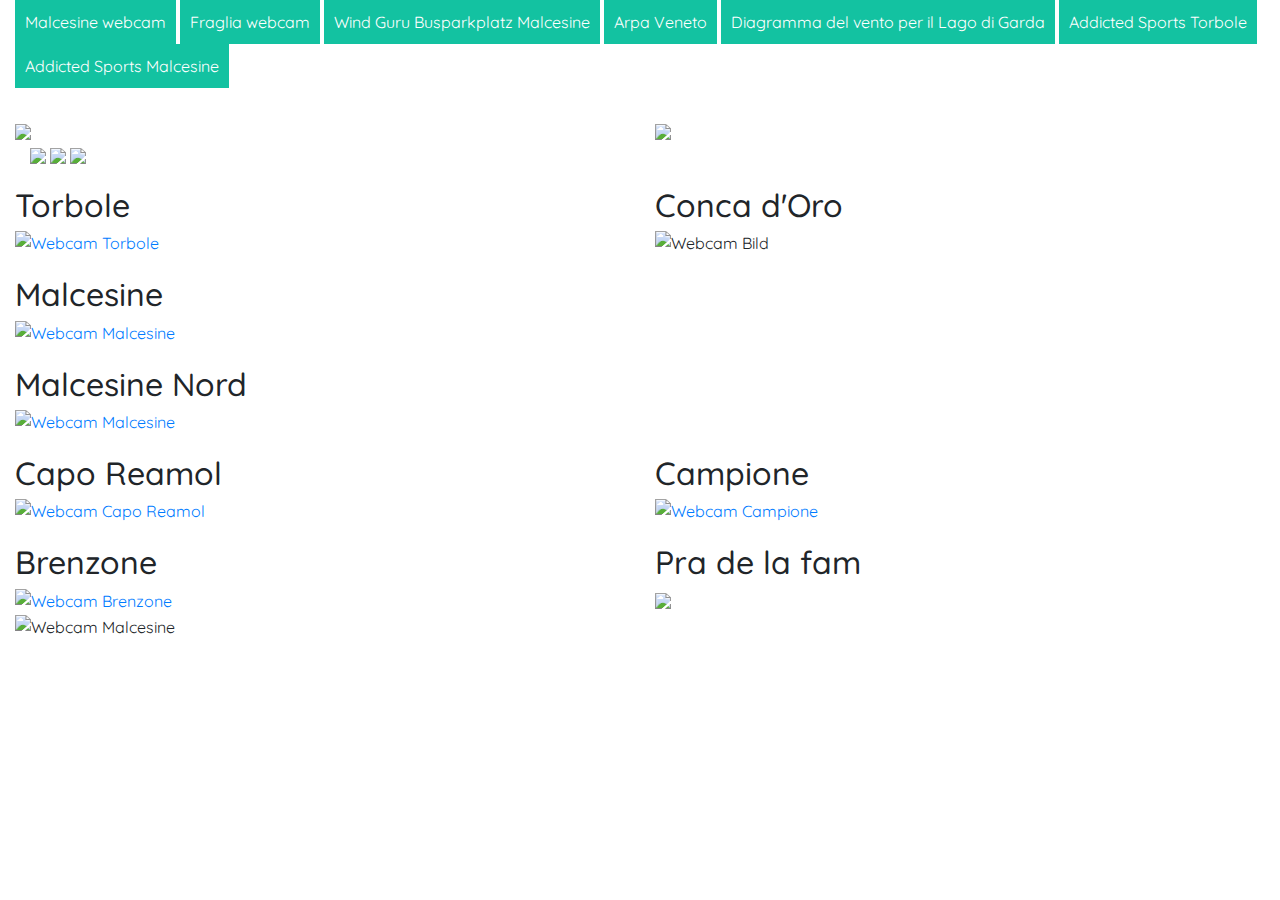
==== index.html @ c1f712f8 "from saulsaggin.com/w fixed duotone webcam and meteogramma" ====
<!DOCTYPE html>
<html lang="en">
  <head>
    <meta charset="utf-8">
    <meta http-equiv="X-UA-Compatible" content="IE=edge">
    <meta name="viewport" content="width=device-width, initial-scale=1">
    <!-- The above 3 meta tags *must* come first in the head; any other head content must come *after* these tags -->
    <title>Wind</title>

    <link rel="icon" type="image/x-icon" href="../images/favicon.ico" />

    <!-- Bootstrap -->    
    <link rel="stylesheet" href="https://stackpath.bootstrapcdn.com/bootstrap/4.3.1/css/bootstrap.min.css" integrity="sha384-ggOyR0iXCbMQv3Xipma34MD+dH/1fQ784/j6cY/iJTQUOhcWr7x9JvoRxT2MZw1T" crossorigin="anonymous">

    
    <link rel="stylesheet" type="text/css" href="//fonts.googleapis.com/css?family=Quicksand">

    <!-- HTML5 shim and Respond.js for IE8 support of HTML5 elements and media queries -->
    <!-- WARNING: Respond.js doesn't work if you view the page via file:// -->
    <!--[if lt IE 9]>
      <script src="https://oss.maxcdn.com/html5shiv/3.7.2/html5shiv.min.js"></script>
      <script src="https://oss.maxcdn.com/respond/1.4.2/respond.min.js"></script>
    <![endif]-->

  <style TYPE="text/css">  
    
    body {
      font-family: Quicksand;
    }

    h2 {
      margin-top:  20px;
      margin-bottom: 5px;
    }

    .links a {
      display: inline-block;
      padding: 10px;
      background-color: #13c2a1;
      color: white;
      text-decoration: none;
    }

    .links {
      margin-bottom: 30px;
    } 

    img {
      width: 100%;
      height: auto;
    }

    iframe {
      width: 100%;
      height: 100vh;
    }
  </style>
  </head>


  <body>


    <div class="container-fluid">

      <div class="row links">
        <div class="col-md-12"> 
          <a href="https://www.skylinewebcams.com/webcam/italia/veneto/verona/lago-di-garda-malcesine.html">Malcesine webcam</a>
          <a href="//www.fragliavela.org/webcam-malcesine">Fraglia webcam</a>     
          <a href="https://www.windguru.cz/49196"> Wind Guru Busparkplatz Malcesine </a>
          <a href="http://www.arpa.veneto.it/bollettini/meteo/h24/img07/Mappa_VENTO.htm">Arpa Veneto</a>
          <a href="http://www.meteo-allerta.it/it/weather/regional-winds/lake-garda.html"> Diagramma del vento per il Lago di Garda </a>
          <a href="https://it.addicted-sports.com/webcam/gardasee/torbole/#/graph">Addicted Sports Torbole</a>
          <a href="https://it.addicted-sports.com/webcam/gardasee/malcesine/#/graph">Addicted Sports Malcesine</a>
        </div>
      </div>

      <!--<video data-html5-video="" poster="https://s.skylinewebcams.com/_4334329694.jpg" preload="metadata" playsinline="playsinline" src="blob:https://www.skylinewebcams.com/76468d74-7396-6642-8809-facb219f9546"></video>-->

      <div class="row">
        <div class="col-md-6">
          <img style="width:100%"  src="https://contenuti.meteotrentino.it/dati-meteo/meteogrammi/cosmo2i_metgram_Riva.png"/>
        </div>
        <div class="col-md-6"> 
          <img style="width:100%"  src="https://contenuti.meteotrentino.it/dati-meteo/meteogrammi/cosmo2i_metgram_MedioGarda.png"/>
        </div>
      </div>

      <div class="col-md-12"> 
        <img style="width:100%"  src="https://profiwetter.ch/wind_garda_it.png"/>
        <img style="width:100%"  src="https://profiwetter.ch/wind_bora_it.png"/>
        <img style="width:100%"  src="https://windsurfer.it/meteo-allerta-phoen.png"/>
      </div>      

      <!--
      <div class="row">
        <div class="col-md-6">
          <img style="width:100%"  src="http://www.meteo-allerta.it/uploads/pics/uwz-it_ora_peler_it.png"/>
        </div>
        <div class="col-md-6">
          <img style="width:100%"  src="http://www.meteocentrale.ch/uploads/pics/uwz-ch_foehn_it.png"/>
        </div>        
      </div>
      -->

      <div class="row">
        <div class="col-md-6">
          <h2>Torbole</h2>
          <a target="_blank" href="https://it.addicted-sports.com/webcam/gardasee/torbole/#/graph"><img class="rwd" src="https://www.addicted-sports.com/fileadmin/webcam/torbole/current/940.jpg" alt="Webcam Torbole"></a>
        </div>

        <div class="col-md-6">
          <h2>Conca d'Oro</h2>
          <img src="https://admin.meteobridge.com/cam/10de7e078e58f30e10275d6291a4b687/camplus.jpg" alt="Webcam Bild" width="100%" align="center">
        </div>
      </div>

      <div class="row">
        <div class="col-md-12">
          <h2>Malcesine</h2>
          <a target="_blank" href="https://it.addicted-sports.com/webcam/gardasee/malcesine/#/graph"><img class="rwd" src="https://www.addicted-sports.com/fileadmin/webcam/gardasee/current/940.jpg" alt="Webcam Malcesine"></a>
        </div>        
      </div>

      <div class="row">
        <div class="col-md-12">
          <h2>Malcesine Nord</h2>
          <a target="_blank" href="https://it.addicted-sports.com/webcam/gardasee/malcesinenord/#/graph"><img class="rwd" src="https://www.addicted-sports.com/fileadmin/webcam/malcesinenord/current/940.jpg" alt="Webcam Malcesine"></a>
        </div>        
      </div>

      <div class="row">    
        <div class="col-md-6">
          <h2>Capo Reamol</h2>
          <a target="_blank" href="https://it.addicted-sports.com/webcam/gardasee/caporeamol/#/graph"><img class="rwd" src="https://www.addicted-sports.com/fileadmin/webcam/caporeamol/current/940.jpg" alt="Webcam Capo Reamol"></a>
        </div>    
        
        <div class="col-md-6">
          <h2>Campione</h2>
          <a target="_blank" href="https://it.addicted-sports.com/webcam/gardasee/campione/#/graph">
            <img class="weatherdata" src="https://www.addicted-sports.com/fileadmin/webcam/campione/current/940.jpg" alt="Webcam Campione">
          </a>
        </div>        
      </div>

      <div class="row">
        <div class="col-md-6">
          <h2>Brenzone</h2>
          <a target="_blank" href="https://it.addicted-sports.com/webcam/gardasee/brenzone/#/graph">
            <img class="rwd" src="https://www.addicted-sports.com//fileadmin/webcam/brenzone/current/940.jpg" alt="Webcam Brenzone">
          </a>
        </div>
       
       <div class="col-md-6">
        <h2>Pra de la fam</h2>
          <a target="_blank" href="https://www.pradelafam.net">
            <img style="width:100%" src="https://www.pradelafam.net/cam/cam.jpg"/>
          </a>
       </div>
     </div>
      
      <div class="row">
        <div class="col-md-12">
          <img class="rwd" src="http://www.meteoproject.it/ftp/webcam/malcesine/malcesine.jpg" alt="Webcam Malcesine">
        </div>
        <!--
        <div class="col-md-12">
          <video data-html5-video="" poster="https://hddn00.skylinewebcams.com/snaps/_10445717203.jpg" preload="metadata" playsinline="playsinline" src="blob:https://www.skylinewebcams.com/dde22f94-52d9-4e74-9d1e-3736ffc126ff"></video>
        </div>
        -->
      </div>
    


      <!--
      <div class="row">
        <div class="col-md-12">
          <h2>Pier</h2>
          <img class="rwd" src="http://www.meteogarda.it/rivadelgarda/rivadelgarda.jpg" alt="Pier">          
        </div>
      </div>    
	!-->

    <!--
    <div class="row">
        <div class="col-md-12">
          <h2><a href="https://www.foto-webcam.eu/webcam/malcesine/">Stickl</a></h2>
        </div>
    </div>
        
    <div class="row">
       <div class="col-md-12">
        <h2>Villa Edera Malcesine</h2>
         <img class="rwd" src="http://www.scrteam.it/webcam/current.jpg" alt="Webcam Malcesine">          
      </div>
    </div>
    -->
  

    <!--<img style="-webkit-user-select: none;margin: auto;" src="https://www.residencesanluigi.it/img.php?d=1685094120">-->
    
    <!--
    <div class="row">
       <div class="col-md-12">
        <iframe src="https://it.addicted-sports.com/webcam/gardasee/torbole/#/graph"></iframe>
      </div>
    </div>
    -->

    <!--
    <div class="row">
      <div class="col-md-12">
        <img id="img-webcam" src="http://www.meteosystem.com/webcam/circolovelatorbole/torbole.jpg" alt="Webcam" style="overflow: hidden; visibility: visible; display: block; width: 840px; height: 490px; font-size: 14em;">
      </div>
    </div>
    -->

      <!--
      <div class="row">
        <div class="col-md-12">
          <img class="rwd" src="http://www.meteogarda.it/malcesine/malcesine.jpg" alt="Webcam Navene">
        </div>
      </div>                  
      <div class="row">
        <div class="col-md-12">
          <img class="rwd" src="http://www.meteogarda.it/brenzone/brenzone.jpg" alt="Webcam Brenzone">
        </div>
      </div>              
      <div class="row">
        <div class="col-md-12">
          <img class="rwd" src="http://www.meteogarda.it/montebaldonord/montebaldo.jpg" alt="Webcam Monte Baldo">
        </div>
      </div>     
      -->
    </div>

    <!-- -->
  
    <!-- jQuery (necessary for Bootstrap's JavaScript plugins) -->
    <script src="https://ajax.googleapis.com/ajax/libs/jquery/1.11.3/jquery.min.js"></script>
    <!-- Include all compiled plugins (below), or include individual files as needed -->    

  </body>
</html>
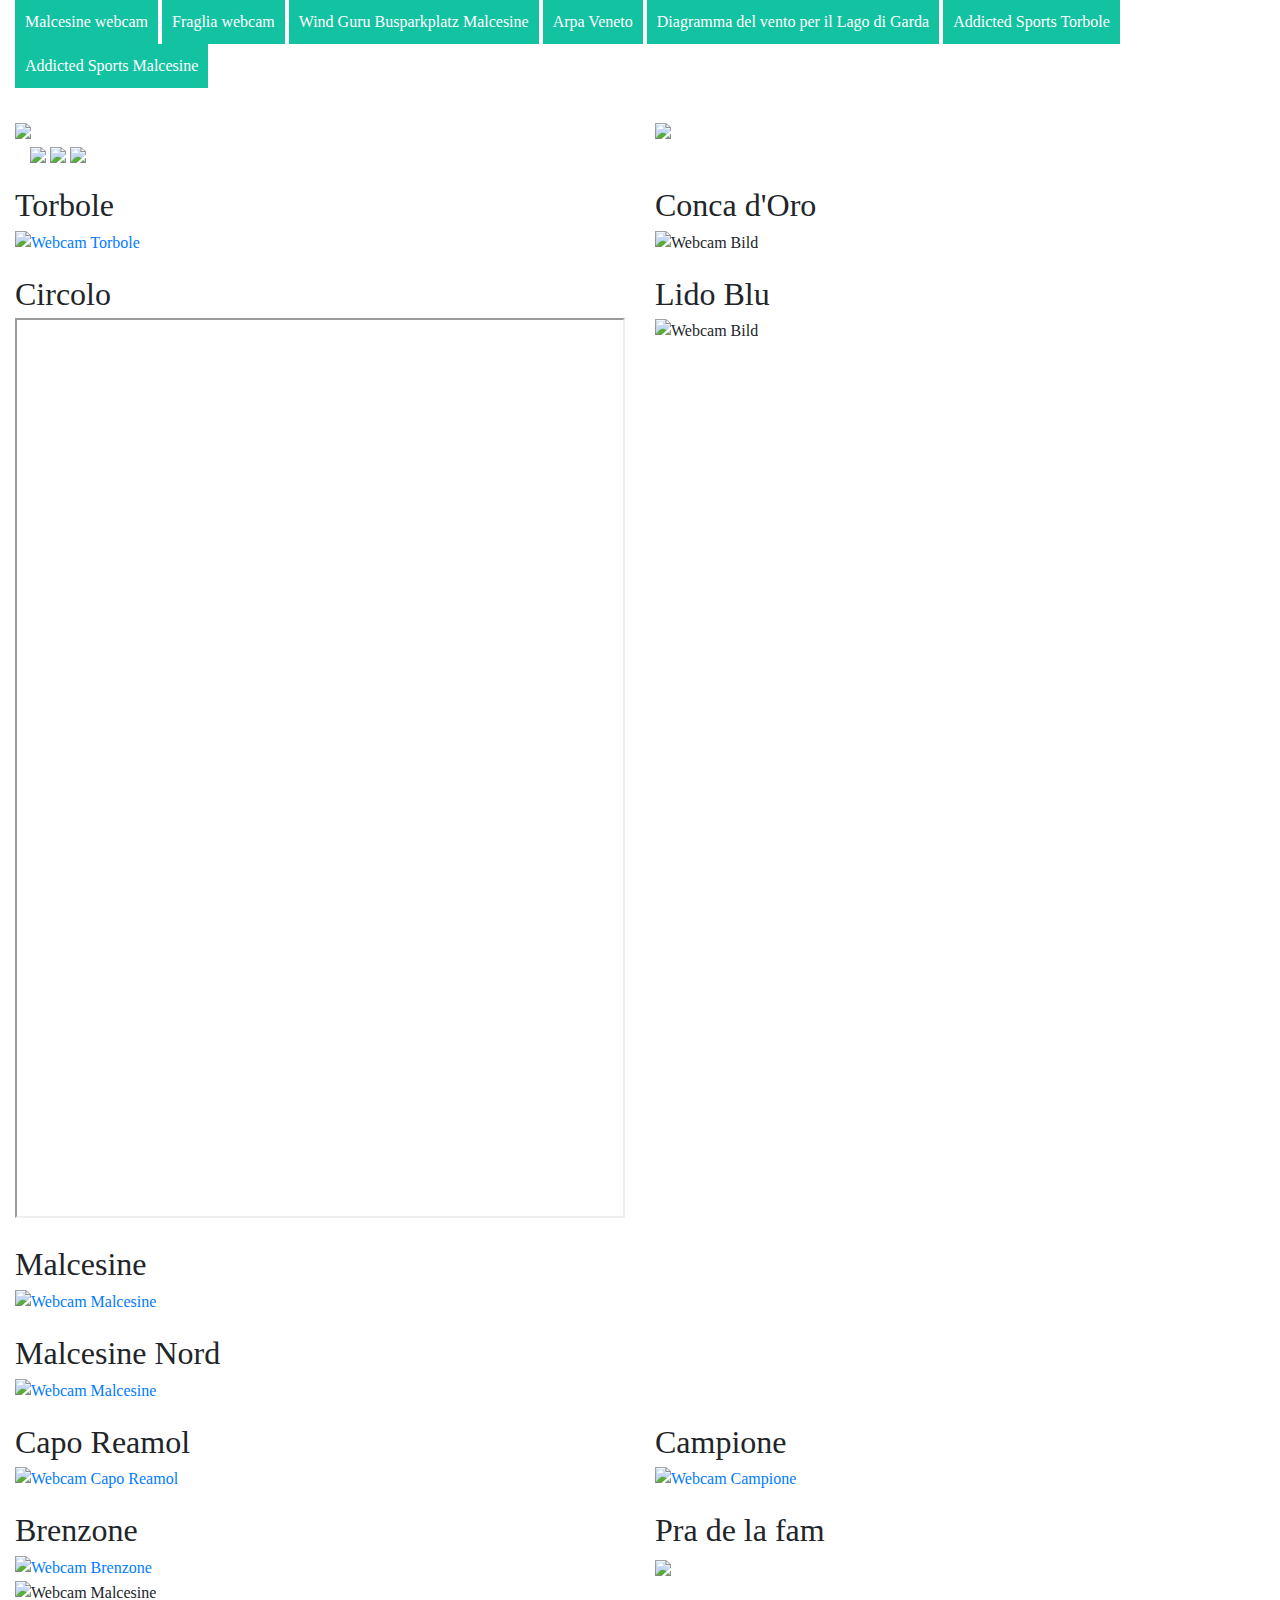
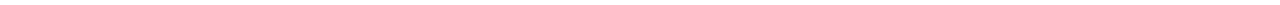
==== commit f026f281: "Circolo e Lido Blu" ====
--- a/index.html
+++ b/index.html
@@ -8,13 +8,13 @@
     <!-- The above 3 meta tags *must* come first in the head; any other head content must come *after* these tags -->
     <title>Wind</title>
 
-    <link rel="icon" type="image/x-icon" href="../images/favicon.ico" />
+    <link rel="icon" type="image/x-icon" href="./fav.ico" />
 
     <!-- Bootstrap -->    
     <link rel="stylesheet" href="https://stackpath.bootstrapcdn.com/bootstrap/4.3.1/css/bootstrap.min.css" integrity="sha384-ggOyR0iXCbMQv3Xipma34MD+dH/1fQ784/j6cY/iJTQUOhcWr7x9JvoRxT2MZw1T" crossorigin="anonymous">
 
     
-    <link rel="stylesheet" type="text/css" href="//fonts.googleapis.com/css?family=Quicksand">
+    <!-- <link rel="stylesheet" type="text/css" href="//fonts.googleapis.com/css?family=Quicksand"> -->
 
     <!-- HTML5 shim and Respond.js for IE8 support of HTML5 elements and media queries -->
     <!-- WARNING: Respond.js doesn't work if you view the page via file:// -->
@@ -117,6 +117,18 @@
       </div>
 
       <div class="row">
+        <div class="col-md-6">
+          <h2>Circolo</h2>
+          <iframe src="https://marcorobol.github.io/wind/circolo.html"></iframe>
+        </div>
+
+        <div class="col-md-6">
+          <h2>Lido Blu</h2>
+          <img src="https://www.hotellidoblu.it/webcam/snap_c1.jpg?%3C?=time()?%3E" alt="Webcam Bild" width="100%" align="center">
+        </div>
+      </div>
+
+      <div class="row">
         <div class="col-md-12">
           <h2>Malcesine</h2>
           <a target="_blank" href="https://it.addicted-sports.com/webcam/gardasee/malcesine/#/graph"><img class="rwd" src="https://www.addicted-sports.com/fileadmin/webcam/gardasee/current/940.jpg" alt="Webcam Malcesine"></a>
@@ -180,7 +192,7 @@
           <img class="rwd" src="http://www.meteogarda.it/rivadelgarda/rivadelgarda.jpg" alt="Pier">          
         </div>
       </div>    
-	!-->
+    !-->
 
     <!--
     <div class="row">
@@ -242,4 +254,4 @@
     <!-- Include all compiled plugins (below), or include individual files as needed -->    
 
   </body>
-</html>+</html>
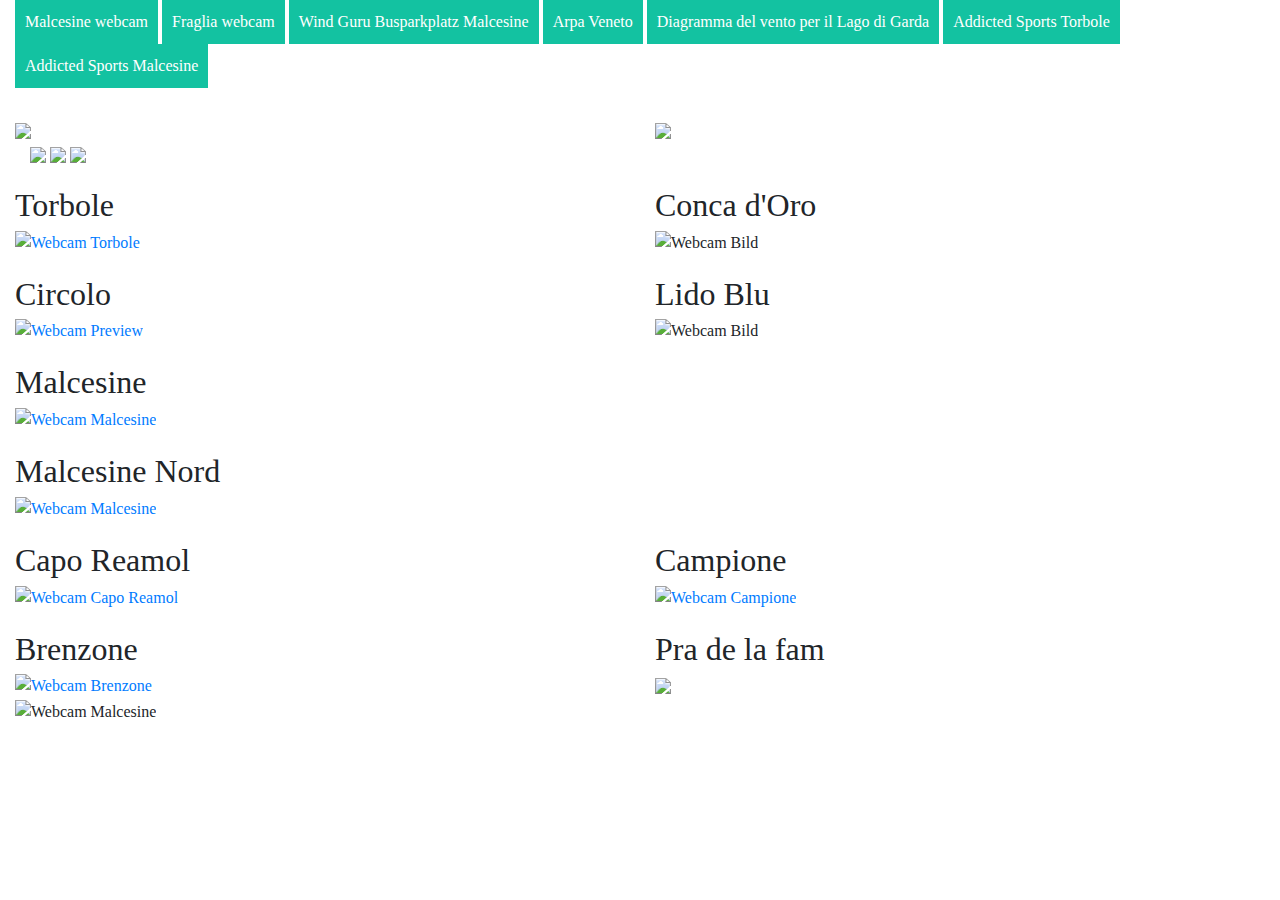
==== commit ba0794bd: "Update index.html" ====
--- a/index.html
+++ b/index.html
@@ -65,7 +65,7 @@
     <div class="container-fluid">
 
       <div class="row links">
-        <div class="col-md-12"> 
+        <div class="col-md-12">
           <a href="https://www.skylinewebcams.com/webcam/italia/veneto/verona/lago-di-garda-malcesine.html">Malcesine webcam</a>
           <a href="//www.fragliavela.org/webcam-malcesine">Fraglia webcam</a>     
           <a href="https://www.windguru.cz/49196"> Wind Guru Busparkplatz Malcesine </a>
@@ -119,7 +119,9 @@
       <div class="row">
         <div class="col-md-6">
           <h2>Circolo</h2>
-          <iframe src="https://marcorobol.github.io/wind/circolo.html"></iframe>
+          <a href="https://www.skylinewebcams.com/it/webcam/italia/trentino-alto-adige/trento/lago-di-garda.html">
+            <img src="./circolo_vela_torbole_preview.png" alt="Webcam Preview" width="100%" align="center">
+          </a>
         </div>
 
         <div class="col-md-6">
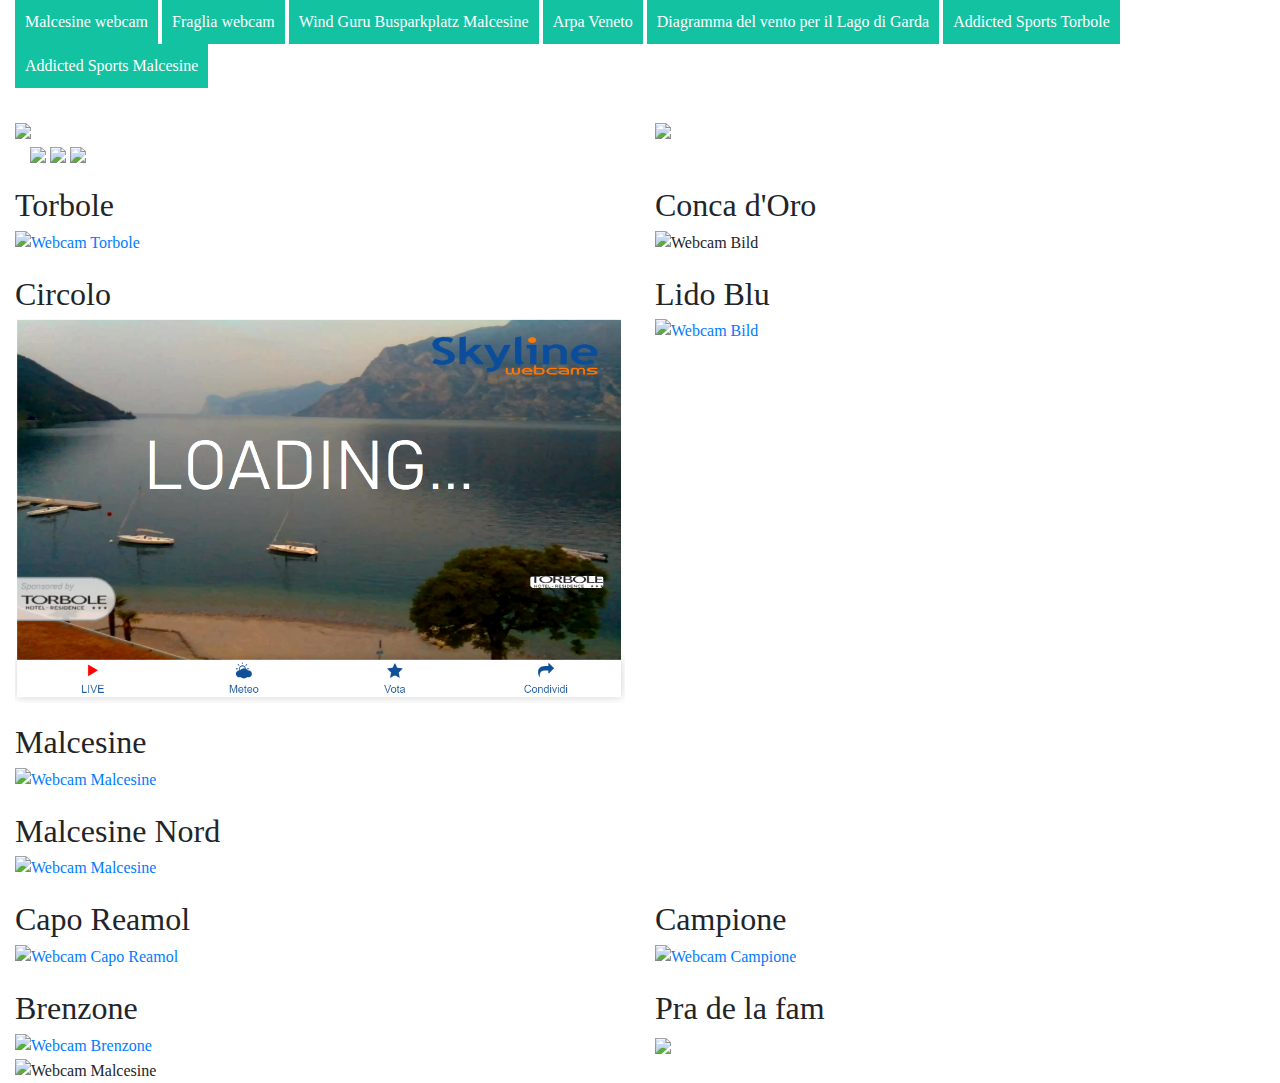
==== commit fed1b422: "Update index.html" ====
--- a/index.html
+++ b/index.html
@@ -126,7 +126,8 @@
 
         <div class="col-md-6">
           <h2>Lido Blu</h2>
-          <img src="https://www.hotellidoblu.it/webcam/snap_c1.jpg?%3C?=time()?%3E" alt="Webcam Bild" width="100%" align="center">
+<a href="https://m.hotellidoblu.it/it/webcam/">
+          <img src="https://www.hotellidoblu.it/webcam/snap_c1.jpg" alt="Webcam Bild" width="100%" align="center"></a>
         </div>
       </div>
 
